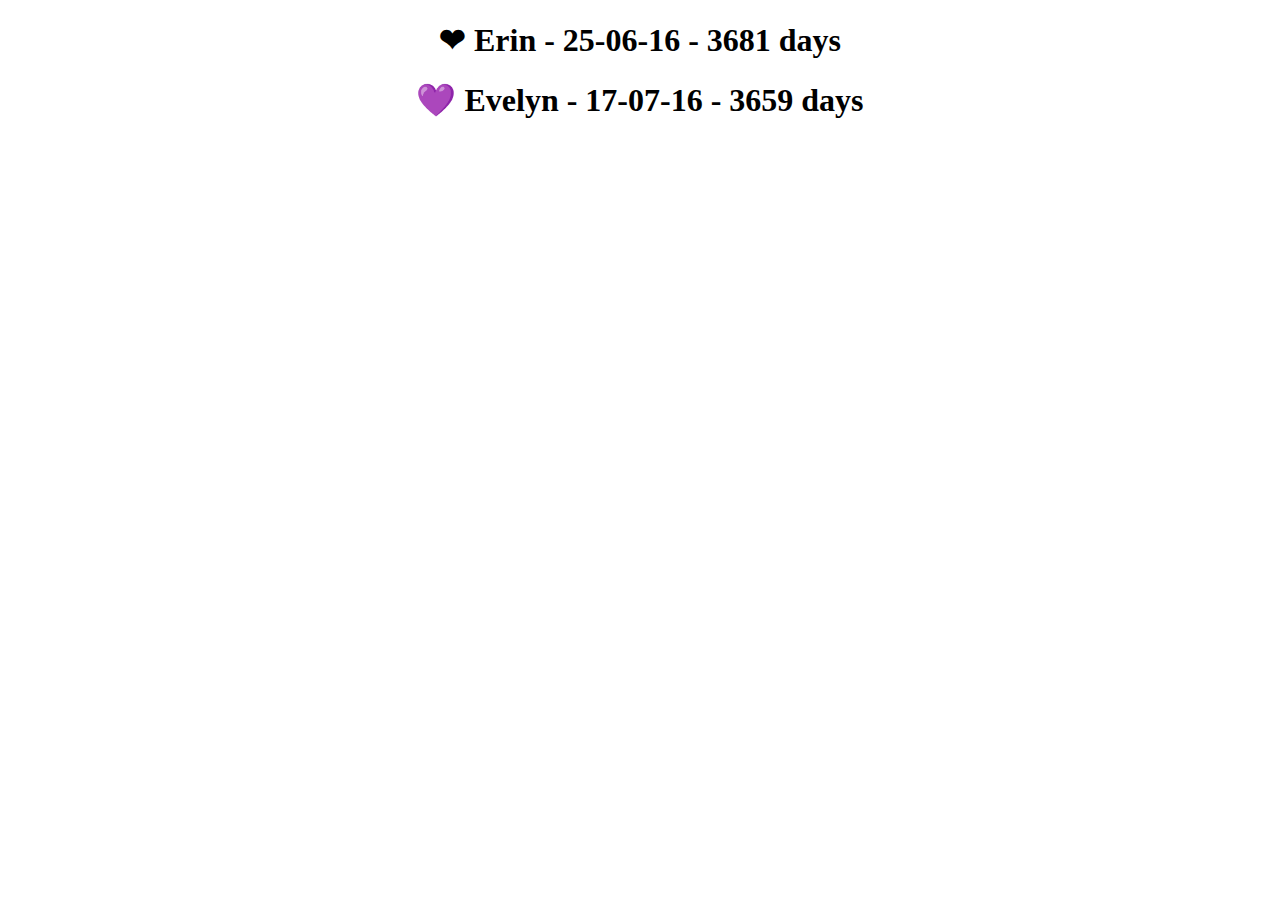
==== in/love/index.html @ 18c74516 "Add Twemoji to in/love" ====
<!DOCTYPE html>
<html lang="en">
<head>

  <!-- Basic Page Needs
  –––––––––––––––––––––––––––––––––––––––––––––––––– -->
  <meta charset="utf-8">
  <title>Effy is in love</title>

  <!-- Mobile Specific Metas
  –––––––––––––––––––––––––––––––––––––––––––––––––– -->
  <meta name="viewport" content="width=device-width, initial-scale=1">

  <!-- FONT
  –––––––––––––––––––––––––––––––––––––––––––––––––– -->
  <link href="//fonts.googleapis.com/css?family=Raleway:400,300,600" rel="stylesheet" type="text/css">

  <!-- CSS
  –––––––––––––––––––––––––––––––––––––––––––––––––– -->
  <link rel="stylesheet" href="/css/normalize.css">
  <link rel="stylesheet" href="/css/skeleton.css">
  <link rel="stylesheet" href="/css/effy.css">

  <!--- Emoji 😉
  –––––––––––––––––––––––––––––––––––––––––––––––––– -->
  <script src="//twemoji.maxcdn.com/twemoji.min.js"></script>


</head>
<body>

  <!-- Primary Page Layout
  –––––––––––––––––––––––––––––––––––––––––––––––––– -->
  <div class="container" >
    <div class="row" style="text-align: center; margin-top: 20px;">
<script>
/*
Count up from any date script-
By JavaScript Kit (www.javascriptkit.com)
Over 200+ free scripts here!
*/
var montharray=new Array("Jan","Feb","Mar","Apr","May","Jun","Jul","Aug","Sep","Oct","Nov","Dec")
function countup(yr,m,d,before,after){
var today=new Date()
var todayy=today.getYear()
if (todayy < 1000)
todayy+=1900
var todaym=today.getMonth()
var todayd=today.getDate()
var todaystring=montharray[todaym]+" "+todayd+", "+todayy
var paststring=montharray[m-1]+" "+d+", "+yr
var difference=(Math.round((Date.parse(todaystring)-Date.parse(paststring))/(24*60*60*1000))*1)
difference+=" days"
document.write(before+difference+after)
}
function countupev(yr,m,d,before,after){
var today=new Date()
var todayy=today.getYear()
if (todayy < 1000)
todayy+=1900
var todaym=today.getMonth()
var todayd=today.getDate()
var todaystring=montharray[todaym]+" "+todayd+", "+todayy
var paststring=montharray[m-1]+" "+d+", "+yr
var difference=(Math.round((Date.parse(todaystring)-Date.parse(paststring))/(24*60*60*1000))*1)
var difference2=difference+33
difference+="-" + difference2 + " days"
document.write(before+difference+after)
}

//enter the count up date using the format year/month/day
countup(2016,06,25,"<h1>❤ Erin - 25-06-16 - <b>","</b></h1>")
//countup(2016,06,27,"<h1>💛 Cass - 27-06-16 - <b>","</b></h1>")
countup(2016,07,17,"<h1>💜 Evelyn - 17-07-16 - <b>","</b></h1>")
</script>
</div>
</div>

</body>
</html>
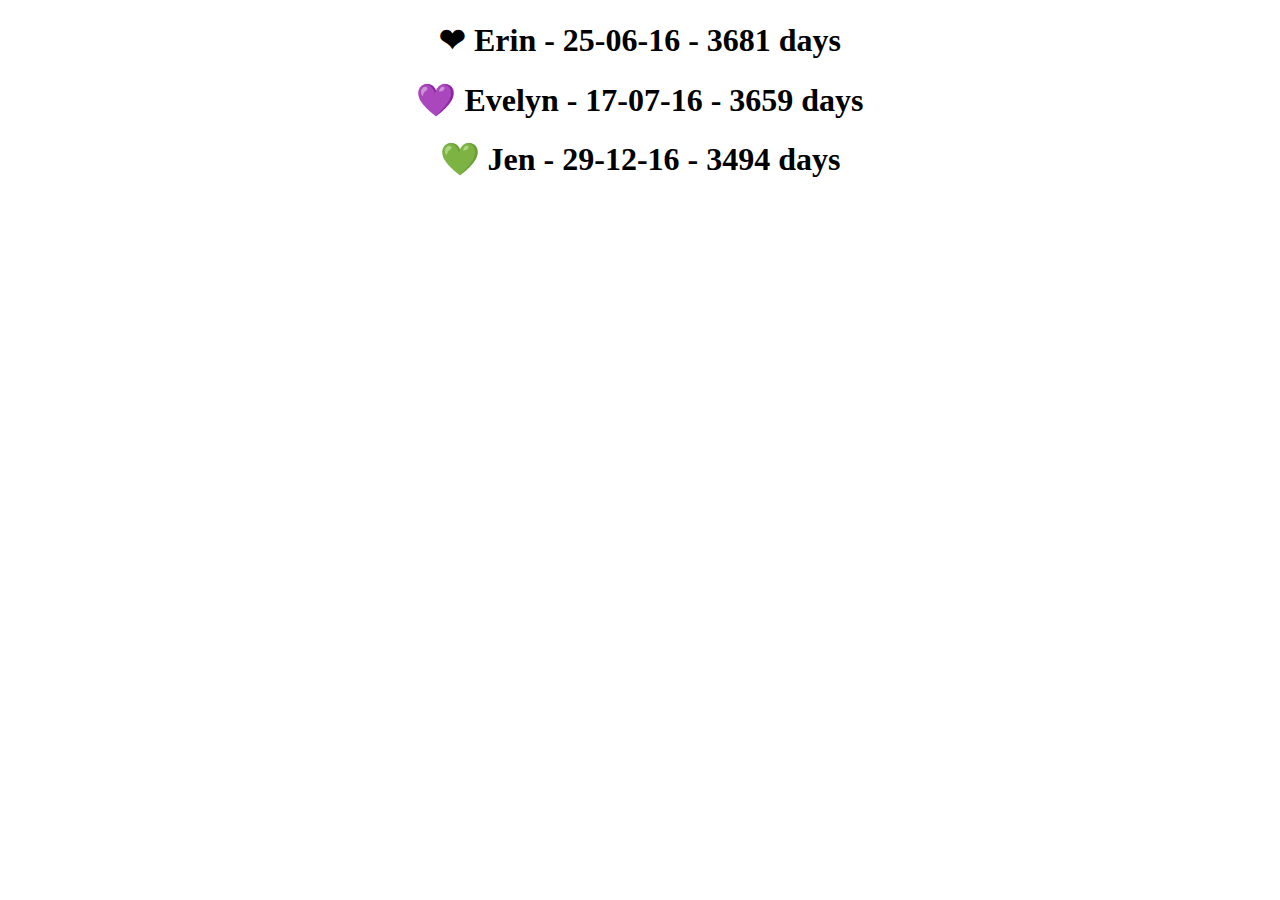
==== commit 730b5fcd: "Add Jen to in/love" ====
--- a/in/love/index.html
+++ b/in/love/index.html
@@ -72,6 +72,7 @@
 countup(2016,06,25,"<h1>❤ Erin - 25-06-16 - <b>","</b></h1>")
 //countup(2016,06,27,"<h1>💛 Cass - 27-06-16 - <b>","</b></h1>")
 countup(2016,07,17,"<h1>💜 Evelyn - 17-07-16 - <b>","</b></h1>")
+countup(2016,12,29,"<h1>💚 Jen - 29-12-16 - <b>","</b></h1>")
 </script>
 </div>
 </div>
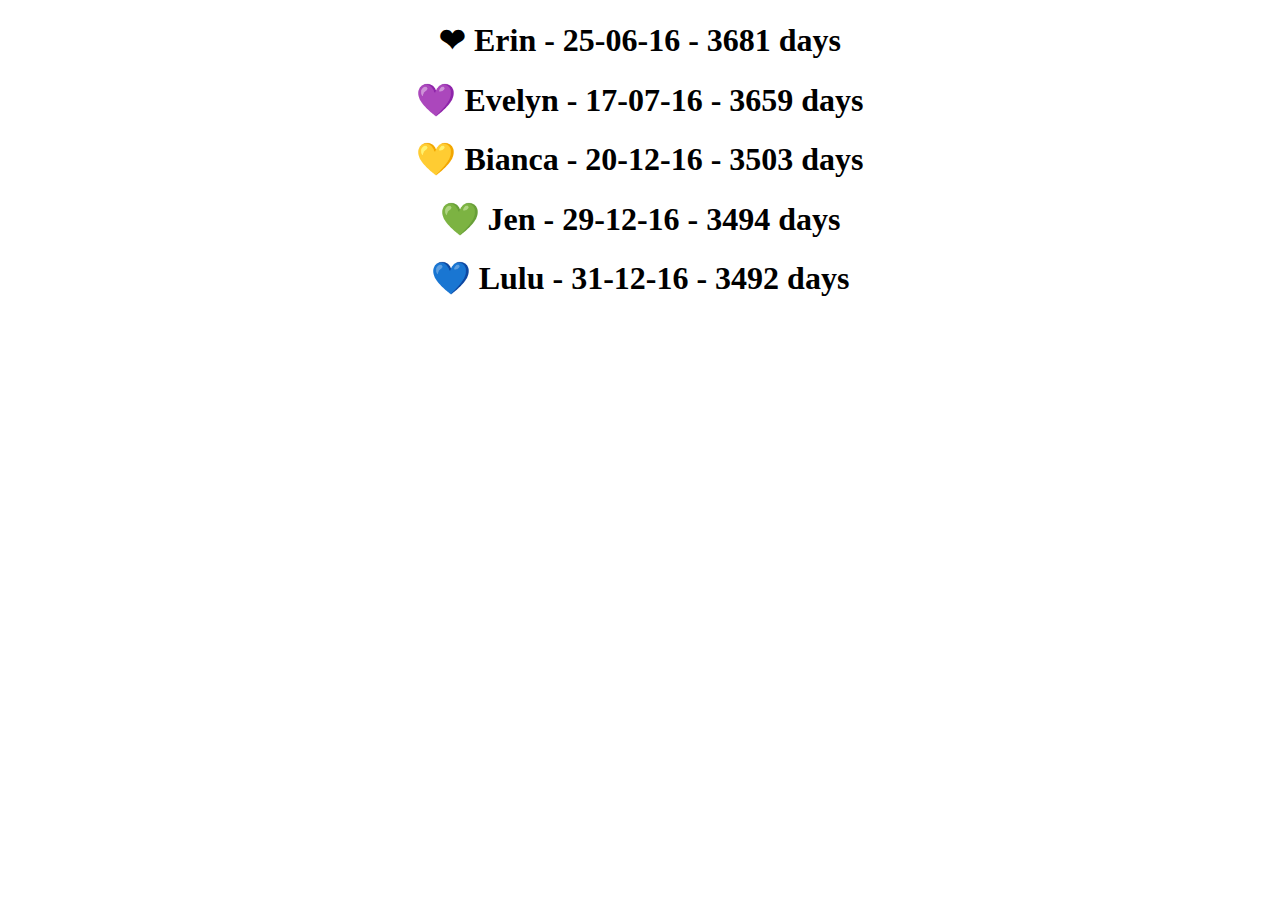
==== commit f4390915: "Fix <nobr>s" ====
--- a/in/love/index.html
+++ b/in/love/index.html
@@ -24,11 +24,61 @@
   <!--- Emoji 😉
   –––––––––––––––––––––––––––––––––––––––––––––––––– -->
   <script src="//twemoji.maxcdn.com/twemoji.min.js"></script>
+  <script src="//cdnjs.cloudflare.com/ajax/libs/jquery/2.1.3/jquery.min.js"></script>
+
+  <!--- Hearts animation by Vivin Antony -->
+  <style>
+  .heart {
+      position: absolute;
+      top: -50%;
+      -webkit-transform: rotate(-45deg);
+      -moz-transform: rotate(-45deg);
+      -m-transform: rotate(-45deg);
+      transform: rotate(-45deg)
+   }
+
+  .heart:before {
+      position: absolute;
+      top: -50%;
+      left: 0;
+      display: block;
+      content: "";
+      width: 100%;
+      height: 100%;
+      background: inherit;
+      border-radius: 100%;
+  }
+
+  .heart:after {
+      position: absolute;
+      top: 0;
+      right: -50%;
+      display: block;
+      content: "";
+      width: 100%;
+      height: 100%;
+      background: inherit;
+      border-radius: 100%;
+  }
+
+  @-webkit-keyframes love {
+    0%{top:110%}
+  }
+  @-moz-keyframes love {
+    0%{top:110%}
+  }
+  @-ms-keyframes love {
+    0%{top:110%}
+  }
+  @keyframes love {
+    0%{top:110%}
+  }
+</style>
 
 
 </head>
 <body>
-
+<div class="bg_heart"></div>
   <!-- Primary Page Layout
   –––––––––––––––––––––––––––––––––––––––––––––––––– -->
   <div class="container" >
@@ -51,7 +101,7 @@
 var paststring=montharray[m-1]+" "+d+", "+yr
 var difference=(Math.round((Date.parse(todaystring)-Date.parse(paststring))/(24*60*60*1000))*1)
 difference+=" days"
-document.write(before+difference+after)
+document.write(before+"<nobr>"+difference+"</nobr>"+after)
 }
 function countupev(yr,m,d,before,after){
 var today=new Date()
@@ -69,13 +119,38 @@
 }
 
 //enter the count up date using the format year/month/day
-countup(2016,06,25,"<h1>❤ Erin - 25-06-16 - <b>","</b></h1>")
+countup(2016,06,25,"<h1>❤ Erin - <nobr>25-06-16</nobr> - <b>","</b></h1>")
 //countup(2016,06,27,"<h1>💛 Cass - 27-06-16 - <b>","</b></h1>")
-countup(2016,07,17,"<h1>💜 Evelyn - 17-07-16 - <b>","</b></h1>")
-countup(2016,12,29,"<h1>💚 Jen - 29-12-16 - <b>","</b></h1>")
+countup(2016,07,17,"<h1>💜 Evelyn - <nobr>17-07-16</nobr> - <b>","</b></h1>")
+countup(2016,12,20,"<h1>💛 Bianca - <nobr>20-12-16</nobr> - <b>","</b></h1>")
+countup(2016,12,29,"<h1>💚 Jen - <nobr>29-12-16</nobr> - <b>","</b></h1>")
+countup(2016,12,31,"<h1>💙 Lulu - <nobr>31-12-16</nobr> - <b>","</b></h1>")
 </script>
 </div>
 </div>
+<script>
+var love = setInterval(function() {
+    var r_num = Math.floor(Math.random() * 40) + 1;
+    var r_size = Math.floor(Math.random() * 65) + 10;
+    var r_left = Math.floor(Math.random() * 100) + 1;
+    var r_bg = ['#BE1931', '#AA8ED6', '#FDCB58', '#78B159', '#5DADEC'];
+    var r_time = Math.floor(Math.random() * 5) + 5;
 
+    $('body').append("<div class='heart' style='width:" + r_size + "px;height:" + r_size + "px;left:" + r_left + "%;background:" + r_bg[Math.floor(Math.random()*r_bg.length)] + ";-webkit-animation:love " + r_time + "s ease;-moz-animation:love " + r_time + "s ease;-ms-animation:love " + r_time + "s ease;animation:love " + r_time + "s ease'></div>");
+
+    $('body').append("<div class='heart' style='width:" + (r_size - 10) + "px;height:" + (r_size - 10) + "px;left:" + (r_left + r_num) + "%;background:rgba(255," + (r_bg - 25) + "," + (r_bg + 25) + ",1);-webkit-animation:love " + (r_time + 5) + "s ease;-moz-animation:love " + (r_time + 5) + "s ease;-ms-animation:love " + (r_time + 5) + "s ease;animation:love " + (r_time + 5) + "s ease'></div>");
+
+    $('.heart').each(function() {
+        var top = $(this).css("top").replace(/[^-\d\.]/g, '');
+        var width = $(this).css("width").replace(/[^-\d\.]/g, '');
+        if (top <= -100 || width >= 150) {
+            $(this).detach();
+        }
+    });
+}, 500);
+</script>
+<script>
+twemoji.parse(document.body);
+</script>
 </body>
 </html>
